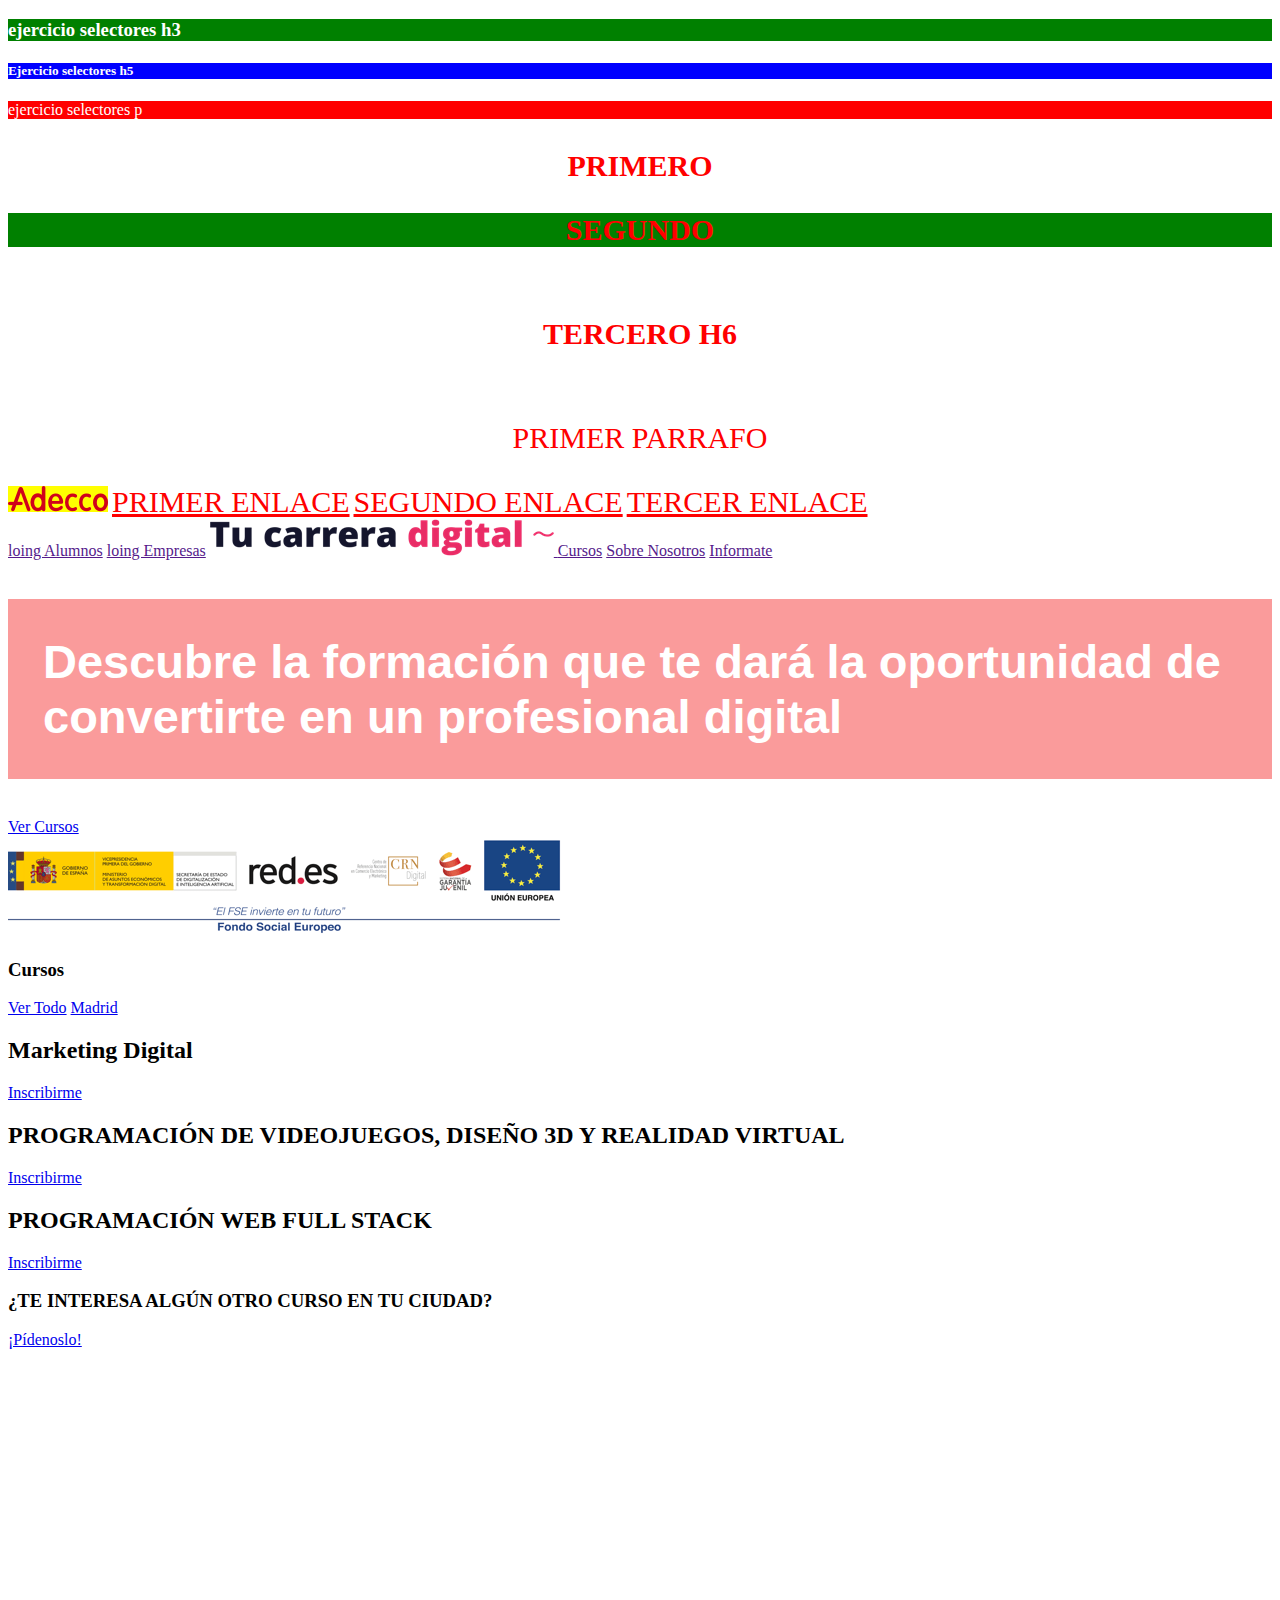
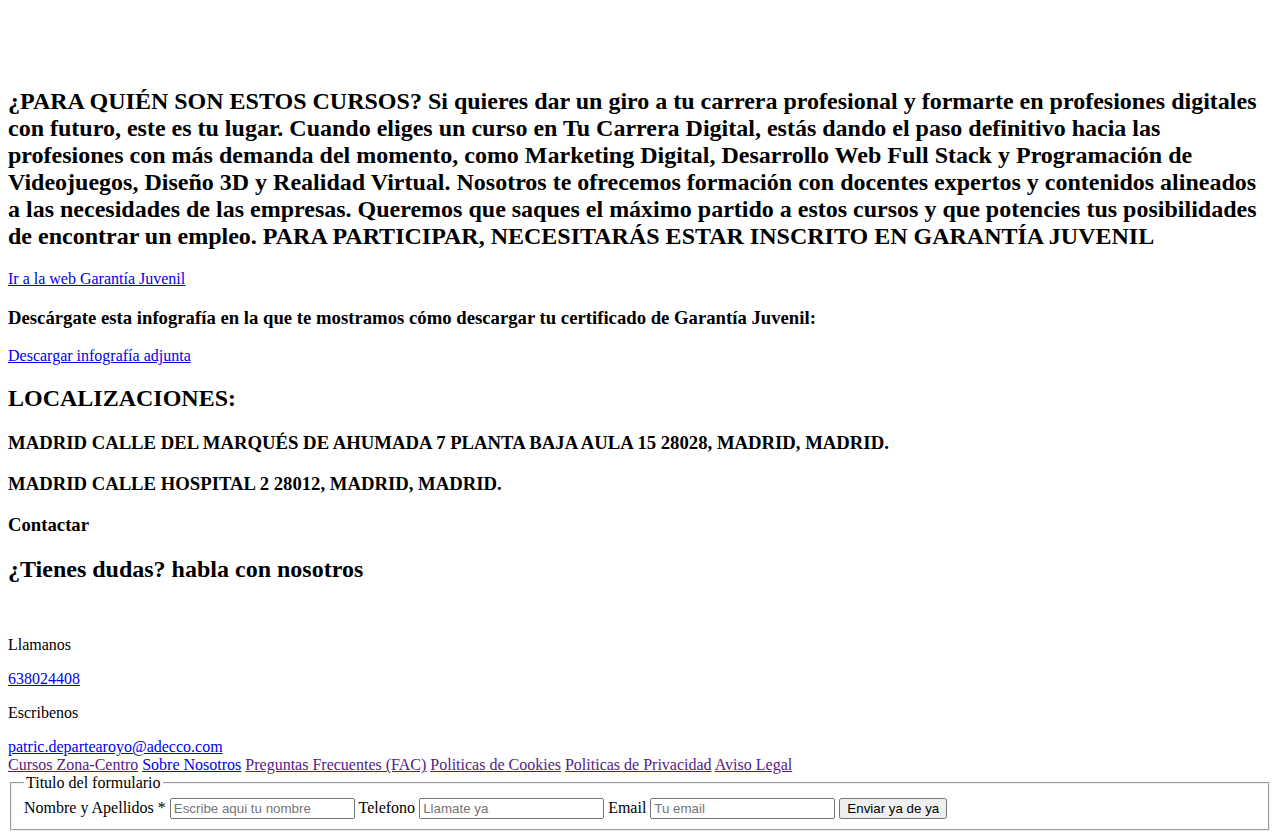
==== proyectoinicio/index.html @ 0caf0464 "clase 25-09-2023" ====
<!DOCTYPE html>
<html lang="es">

<head>
    <meta charset="UTF-8">
    <meta name="viewport" content="width=device-width, initial-scale=1.0">
    <title>
        Tu Carrera Digital
    </title>
    <link rel="preload" href="css/styles.css" as="style">


<link href="./css/style.css" rel="stylesheet">
</head>

<body>
    <section class="seccionPrueba">
        <h3>ejercicio selectores h3</h3>
        <h5 class="h5azul">Ejercicio selectores h5</h5>
        <p id="projo">ejercicio selectores p</p>
    </section>
<section class="EJERCICIOSELECTORES">
    <h3 class="PRIMERO">Primero</h3>
    <h3 id="SEGUNDO">Segundo</h3>
    <h6>TERCERO h6</h6>
    <p>PRIMER PARRAFO</p>
    <img src="./img/Logo-Adecco.png">
    <a href="">primer enlace</a>
    <a href="">segundo enlace</a>
    <a href="">tercer enlace</a>
</section>
    <header>
        <a href="">loing Alumnos</a>
        <a href="">loing Empresas</a>
        <a href=""><img src="/proyectoinicio/img/Tu-carrera-digital-general.png"/a>
        <a href="">Cursos</a>
        <a href="">Sobre Nosotros</a>
        <a href="">Informate</a>

    </header>

    <!-- <h1>Hola Mundo!</h1>
    <h2>Hola Mundo!</h2> -->

    <main>
        <h1>Descubre la formación que te dará la oportunidad de convertirte en un profesional digital</h1>

        <a href="https://www.tucarreradigital.es/zona-centro#cursos">Ver Cursos</a>

    </main>

    <img src="./img/Logos-oficiales.png" alt="Logos oficiales tu carrera digital"> 

    <section>
        <h3>Cursos</h3>
        <a href="#">Ver Todo</a>
        <a href="#">Madrid</a>
        <h2>Marketing Digital</h2>
        <a href="https://www.tucarreradigital.es/zona-centro/curso-marketing-digital#cursos">Inscribirme</a>
        <h2>PROGRAMACIÓN DE VIDEOJUEGOS, DISEÑO 3D Y REALIDAD VIRTUAL</h2>
        <a href="https://www.tucarreradigital.es/zona-centro/curso-programacion-de-videojuegos-diseno-3d-y-realidad-virtual#cursos">Inscribirme</a>
        <h2>PROGRAMACIÓN WEB FULL STACK</h2>
        <a href="https://www.tucarreradigital.es/zona-centro/curso-programacion-web-full-stack#cursos">Inscribirme</a>
    </section>

    <section>
        <h3>¿TE INTERESA ALGÚN OTRO CURSO EN TU CIUDAD?</h3>
        <a href="#">¡Pídenoslo!</a>
    </section>

    <section>
        <iframe width="560" height="315" src="https://www.youtube.com/embed/SzZlMSDKE8o?si=lTym8yOjZm9oPMQD" title="YouTube video player" frameborder="0" allow="accelerometer; autoplay; clipboard-write; encrypted-media; gyroscope; picture-in-picture; web-share" allowfullscreen></iframe>
    </section>

    <section>
        <h2>¿PARA QUIÉN SON ESTOS CURSOS?
            Si quieres dar un giro a tu carrera profesional y formarte en profesiones digitales con futuro, este es tu
            lugar.
            Cuando eliges un curso en Tu Carrera Digital, estás dando el paso definitivo hacia las profesiones con más
            demanda del momento, como Marketing Digital, Desarrollo Web Full Stack y Programación de Videojuegos, Diseño
            3D
            y Realidad Virtual. Nosotros te ofrecemos formación con docentes expertos y contenidos alineados a las
            necesidades de las empresas. Queremos que saques el máximo partido a estos cursos y que potencies tus
            posibilidades de encontrar un empleo.
            PARA PARTICIPAR, NECESITARÁS ESTAR INSCRITO EN GARANTÍA JUVENIL</h2>
            <a href="https://www.sepe.es/HomeSepe/Personas/encontrar-trabajo/Garantia-Juvenil/que-es-garantia-juvenil">Ir a la web Garantía Juvenil</a>
        <h3>Descárgate esta infografía en la que te mostramos cómo descargar tu certificado de Garantía Juvenil:</h3>
        <a href="https://www.tucarreradigital.es/assets/Infografia-S.G.J.pdf">Descargar infografía adjunta</a>
    </section>

    <section>
        <h2>LOCALIZACIONES:</h2>
        <h3>MADRID CALLE DEL MARQUÉS DE AHUMADA 7 PLANTA BAJA AULA 15 28028, MADRID, MADRID.</h3>
        <h3>MADRID CALLE HOSPITAL 2 28012, MADRID, MADRID.</h3>
    </section>

    <section>
        <h3>Contactar</h3>
        <h2>¿Tienes dudas? habla con nosotros</h2>
    </section>

    <section>
    <img src="../img/ico-TLF.png" alt=""> 
<!-- 
    <svg xmlns="http://www.w3.org/2000/svg" class="icon icon-tabler icon-tabler-phone-call" width="24" height="24" viewBox="0 0 24 24" stroke-width="2" stroke="currentColor" fill="none" stroke-linecap="round" stroke-linejoin="round">
        <path stroke="none" d="M0 0h24v24H0z" fill="none"></path>
        <path d="M5 4h4l2 5l-2.5 1.5a11 11 0 0 0 5 5l1.5 -2.5l5 2v4a2 2 0 0 1 -2 2a16 16 0 0 1 -15 -15a2 2 0 0 1 2 -2"></path>
        <path d="M15 7a2 2 0 0 1 2 2"></path>
        <path d="M15 3a6 6 0 0 1 6 6"></path>
     </svg> -->


    <p>Llamanos</p> 
    <a href="638024408">638024408</a>
    <img src="../img/ico-EMAIL.png" alt=""> 
    <p>Escribenos</p> 
    <a href="patric.departearroyo@adecco.com">patric.departearoyo@adecco.com</a>
    </section>


    <footer>
        <a href="">Cursos Zona-Centro</a>
        <a href="https://www.tucarreradigital.es/sobre-nosotros">Sobre Nosotros</a>
        
        <a href="">Preguntas Frecuentes (FAC)</a>
        <a href="">Politicas de Cookies</a>
        <a href="">Politicas de Privacidad</a>
        <a href="">Aviso Legal</a>
    </footer>



<form>
    <fieldset>

        <legend>Titulo del formulario</legend>

        <label>Nombre y Apellidos *</label>
        <input type="text" placeholder="Escribe aqui tu nombre" required>

        <label>Telefono</label>
        <input type="tel" placeholder="Llamate ya">

        <label>Email</label>
        <input type="email" placeholder="Tu email">

        <input type="submit" value="Enviar ya de ya">

    </fieldset>
</form>
---- proyectoinicio/css/style.css ----
html
    {
    font-size: 62.5%;
    }
    body
    {
    font-size: 16px;
    }

.h5azul{
    color:white;
    background-color: blue;
}
#projo{
    color: white;
    background-color: red;
}
.seccionPrueba h3{
    color:white;
    background-color: green;
}

.PRIMERO {
    color: red;
    text-align:center;
    text-transform: uppercase;
    font-size: 3rem;
}
#SEGUNDO {
    color: red;
    text-align:center;
    text-transform: uppercase;
    font-size: 3rem;
    background-color: green;
}
h6{
    color: red;
    text-align:center;
    text-transform: uppercase;
    font-size: 3rem;
}
.EJERCICIOSELECTORES P{
    color: red;
    text-align:center;
    text-transform: uppercase;
    font-size: 3rem;
}
[src="./img/Logo-Adecco.png"]{
     background-color: yellow;
}
.EJERCICIOSELECTORES > a{
    color: red;
    text-align:center;
    text-transform: uppercase;
    font-size: 3rem;
}
#segundoh3 , [src="./img/Logo-Adecco.png"]{
    background-color: yellow;
}
h1{background: rgba(248, 102, 102, 0.65);
    margin-bottom: 10px;
    display: block;
    font-weight: 800;
    padding: 35px;
    color: #fff;
    font-size: 47px;
    font-family: 'Open Sans', sans-serif;
    margin-block-start: 0.83em;
    margin-block-end: 0.83em;
    box-sizing: border-box;
    margin-block-start: 0.83em;
    margin-block-end: 0.83em;

}
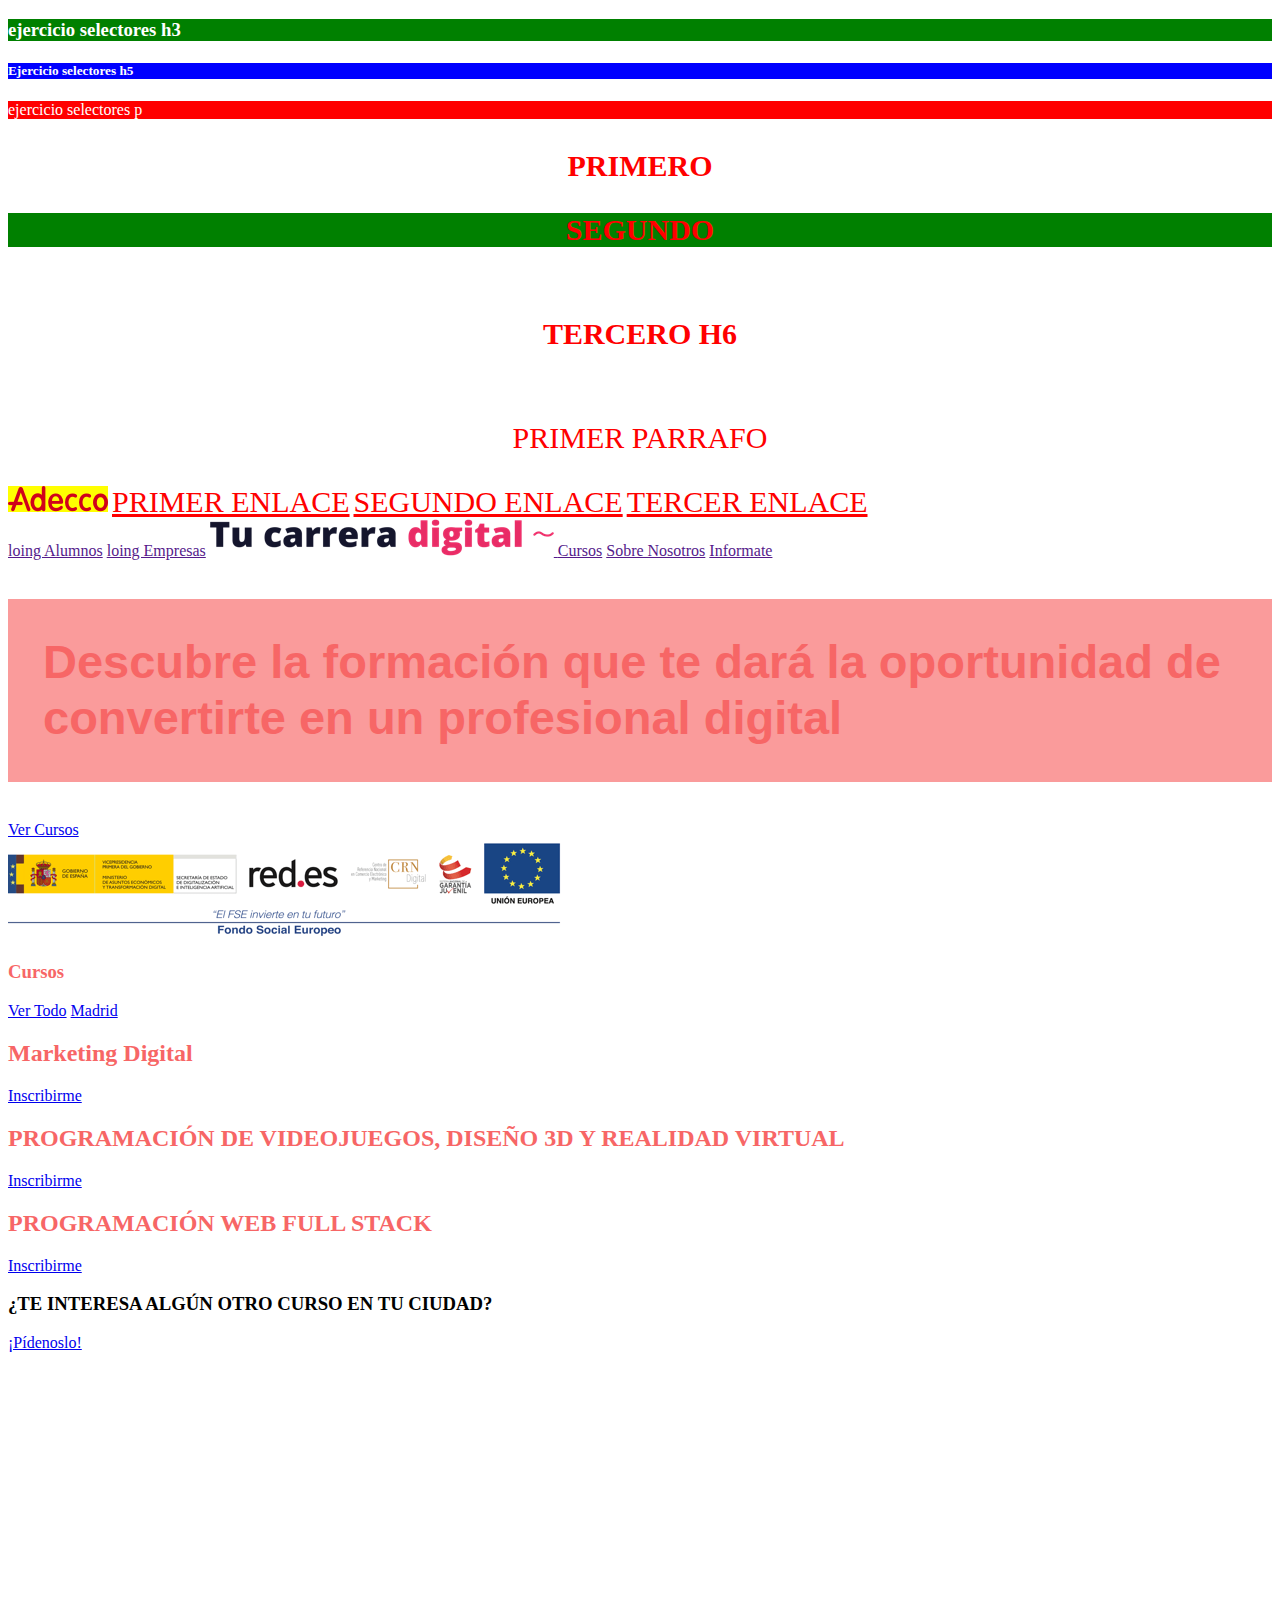
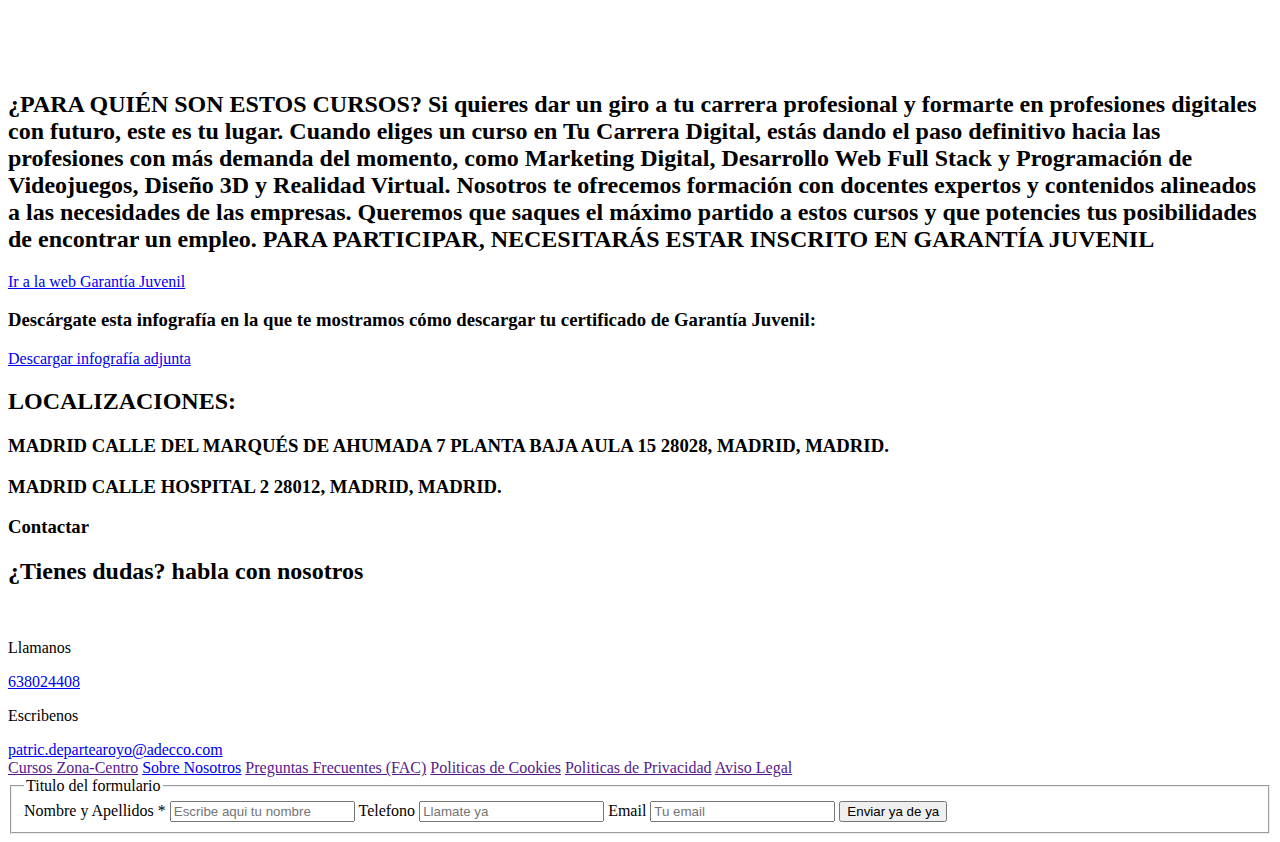
==== commit a833cb63: "martes2" ====
--- a/proyectoinicio/index.html
+++ b/proyectoinicio/index.html
@@ -2,15 +2,20 @@
 <html lang="es">
 
 <head>
+    <link rel="preconnect" href="https://fonts.googleapis.com">
+    <link rel="preconnect" href="https://fonts.gstatic.com" crossorigin>
+    <link href="https://fonts.googleapis.com/css2?family=Dancing+Script&display=swap" rel="stylesheet">
+   
+    <link rel="preload" href="normalize.css" as="style">
+    <link href="./css/normalize.css" rel="stylesheet">
+
     <meta charset="UTF-8">
     <meta name="viewport" content="width=device-width, initial-scale=1.0">
     <title>
         Tu Carrera Digital
     </title>
     <link rel="preload" href="css/styles.css" as="style">
-
-
-<link href="./css/style.css" rel="stylesheet">
+    <link href="./css/style.css" rel="stylesheet">
 </head>
 
 <body>
@@ -51,7 +56,7 @@
 
     <img src="./img/Logos-oficiales.png" alt="Logos oficiales tu carrera digital"> 
 
-    <section>
+    <section class="cursos">
         <h3>Cursos</h3>
         <a href="#">Ver Todo</a>
         <a href="#">Madrid</a>
--- a/proyectoinicio/css/style.css
+++ b/proyectoinicio/css/style.css
@@ -1,3 +1,39 @@
+:root{
+    --colorPrincipal: #F76666;
+    --colorbase: #F76666;
+    --colorletrasazul:#02052F;
+    --fuenteprincipal:'Dancing Script',cursive;
+    --fuentespagina:'Open Sans', sans-serif
+}
+.cursos {
+    color: var(--colorPrincipal);
+    
+}
+h2 , h3 < {font-family: var(--fuentespagina);
+
+}
+
+html
+    {
+    font-size: 62.5%;
+    }
+    
+body
+    {
+    font-size: 16px;
+    }
+
+
+h1{
+    color: rgb(245, 24, 24);
+    font-size: 4.5rem;
+    background-color: rgba(248, 102, 102, 0.65);
+    font-weight: 800;
+    padding: 35px;
+    margin-bottom: 10px;
+    font-family: 'Open Sans', sans-serif;
+    line-height: 1.2;
+} 
 html
     {
     font-size: 62.5%;
@@ -62,7 +98,7 @@
     display: block;
     font-weight: 800;
     padding: 35px;
-    color: #fff;
+    color: #c72020;
     font-size: 47px;
     font-family: 'Open Sans', sans-serif;
     margin-block-start: 0.83em;
@@ -70,5 +106,5 @@
     box-sizing: border-box;
     margin-block-start: 0.83em;
     margin-block-end: 0.83em;
-
+    color: var(--colorPrincipal);
 }
